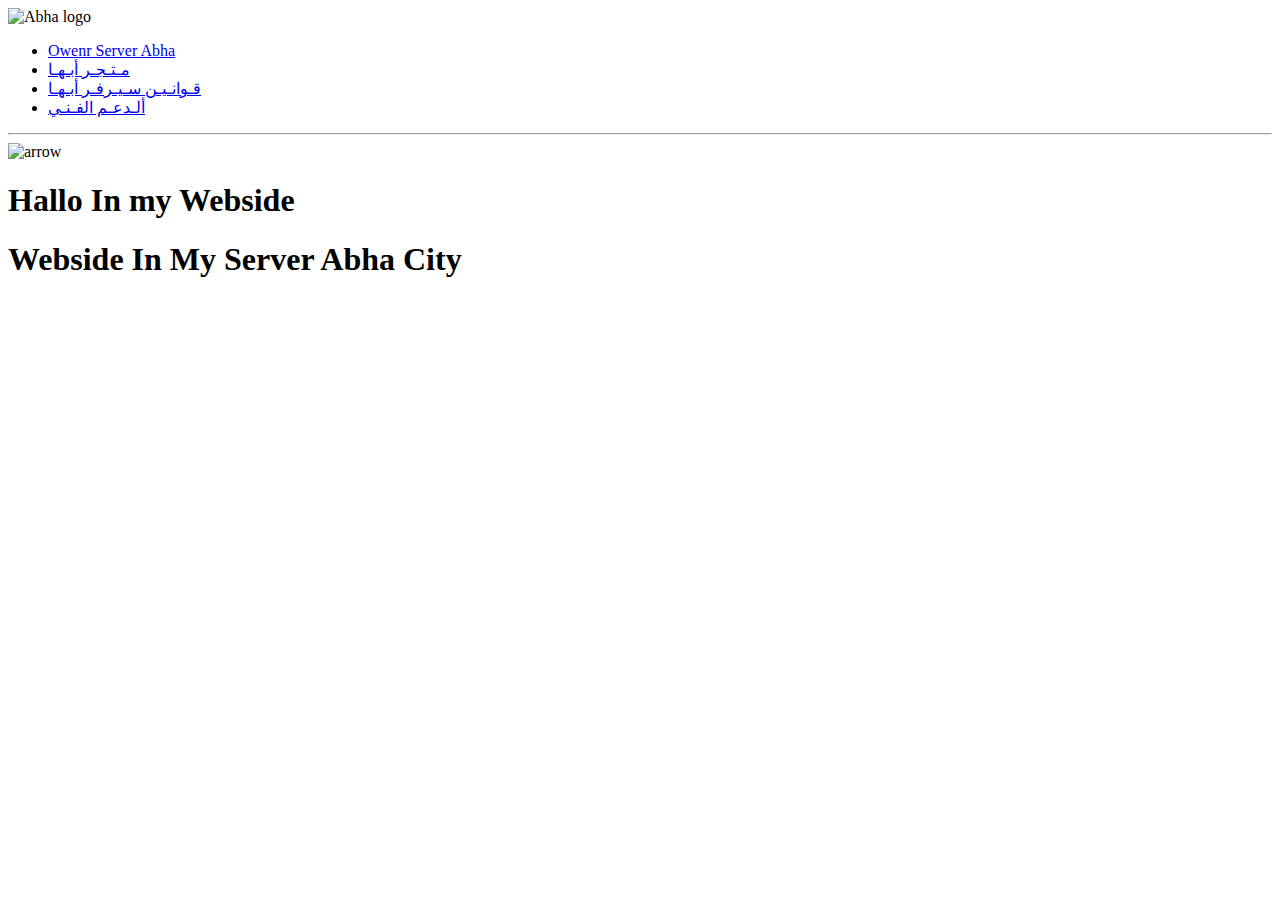
==== index.html @ 247bcdb4 "Add files via upload" ====
<!DOCTYPE html>
<html lang="en">
<head>
    <meta charset="UTF-8">
    <meta name="viewport" content="width=device-width, initial-scale=1.0">
    <link rel="stylesheet" href="styles/styles.css" />
    <title>Document</title>
</head>
<body>

    <header>
        <img src="https://j.top4top.io/p_3378ad7nw1.png" alt="Abha logo" />
        <nav class="navigation">
           <ul>
               <li><a target="" href="owenr.html">Owenr Server Abha</a> </li>
               <li><a target="" href="Shop Abha.html">مـتـجـر أبـهـا</a> </li>
               <li><a target="" href="Ruls Abha.html">قـوانـيـن سـيـرفـر أبـهـا</a> </li>
               <li><a target="" href="admin.html">ألـدعـم الفـنـي</a> </li>
           </ul>
        </nav>

    </header>
    <hr />

    <section class="hero">
      <img class="arrow" src="assets/svg/arrow.svg" alt="arrow" />
      <div class="heroSub">
        <h1 class="name">Hallo In my Webside</h1>
        <h1 class="title">Webside In My Server Abha City</h1>
      </div> 


    </section>

</body>
</html>
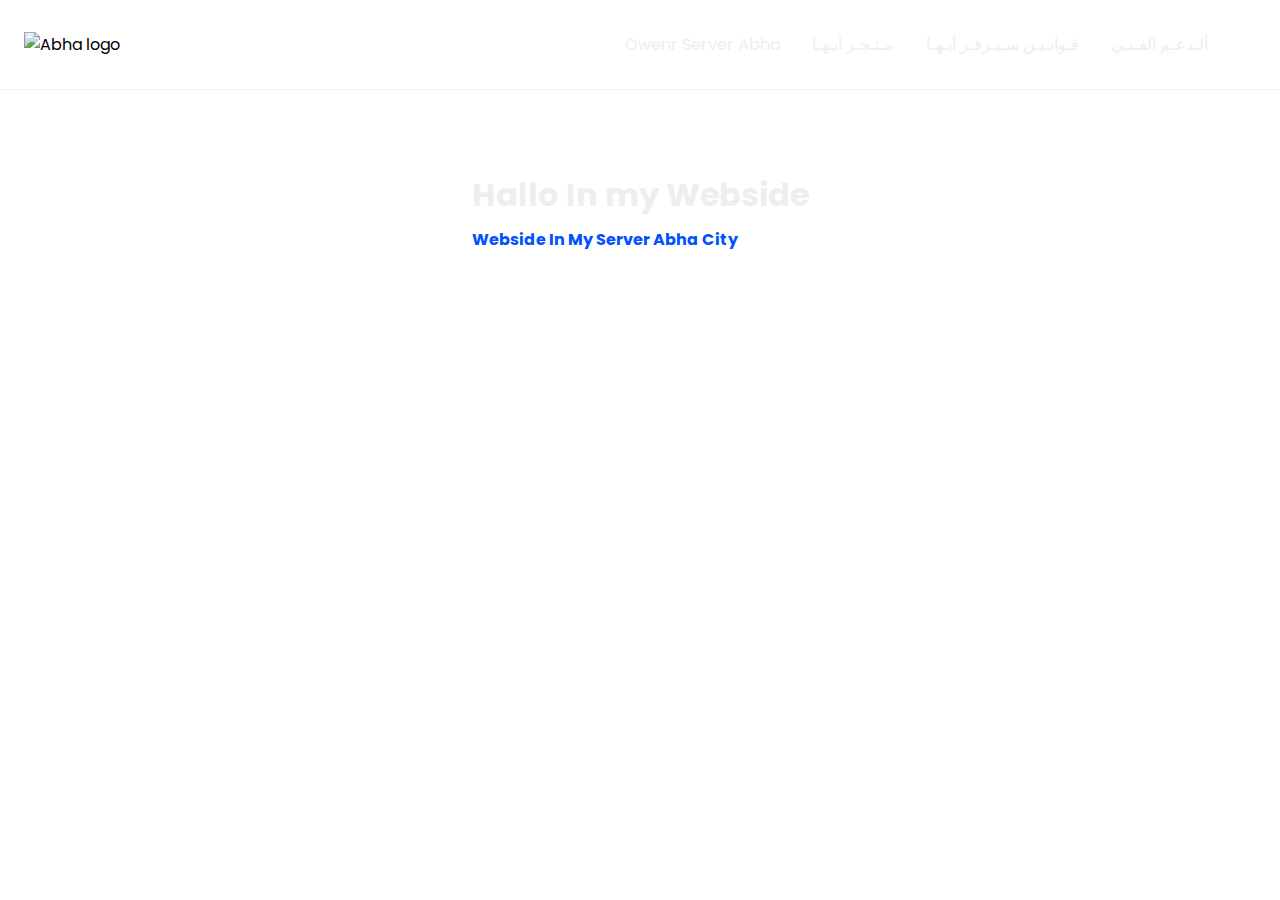
==== commit 1830babb: "index.html" ====
--- a/index.html
+++ b/index.html
@@ -7,6 +7,124 @@
     <title>Document</title>
 </head>
 <body>
+
+  <style>
+@import url('https://fonts.googleapis.com/css2?family=Poppins:wght@400;700&display=swap');
+* {
+    margin: 0;
+    padding: 0;
+    box-sizing: border-box;
+    scroll-behavior: smooth;
+    font-family: "Poppins", serif;
+}
+body {
+  background: url('https://e.top4top.io/p_33782mskt1.png');
+  background-size: 100% 100%;
+  background-attachment: fixed;
+}
+header {
+  display: flex;
+  justify-content: space-between;
+  align-items: center;
+  margin: 2rem auto;
+  padding: 0 0.5rem;
+  max-width: 1200px;
+}
+.navigation ul{
+  display: flex;
+  list-style-type: none;
+  gap: 2rem;
+}
+.navigation a {
+  text-decoration: none;
+  color: #eeeeee;
+}
+.navigation a:hover {
+  color: #00adb5;
+}
+hr {
+  opacity: 10%;
+}
+.hero {
+ display: flex;
+ justify-content: space-between;
+ margin: 5rem auto;
+ min-width: 1200px;
+}
+.heroSub {
+  display: flex;
+  flex-direction: column;
+  gap: 0.5rem;
+}
+header {
+  margin-left: 1rem;
+  margin-right: 1rem;
+}
+.hero {
+  flex-direction: column;
+  align-items: center;
+  gap: 2rem;
+}
+.heroImg {
+  width: 400px;
+}
+.name {
+  font-size: 2rem;
+  color: #eeeeee;
+}
+.title {
+  font-size: 1rem;
+  color: #0151ff;
+}
+.arrow {
+  display: none;
+}
+.aboutMe {
+  flex-direction: column-reverse;
+  align-items: center;
+  gap: 2rem;
+}
+.textContainer {
+  align-items: center;
+  margin: 0rem 5rem;
+  gap: 1rem;
+}
+.aboutName,
+.aboutTitle {
+  font-size: 2rem;
+}
+.light {
+  width: 60px;
+}
+.aboutMeImg {
+  width: 400px;
+}
+.works {
+  padding: 0;
+}
+.worksContainer {
+  padding: 5rem 0rem;
+  gap: 3rem;
+}
+.projectTitle {
+  margin-left: 1rem;
+}
+.works ul {
+  flex-direction: column;
+  gap: 1rem;
+}
+.contactContainer {
+  margin: 10rem 5rem;
+  gap: 2rem;
+}
+.contact {
+  flex-direction: column;
+  gap: 1rem;
+}
+@media (max-width: 1023px) {
+
+}
+  </style>
 
     <header>
         <img src="https://j.top4top.io/p_3378ad7nw1.png" alt="Abha logo" />
@@ -33,4 +151,4 @@
     </section>
 
 </body>
-</html>+</html>
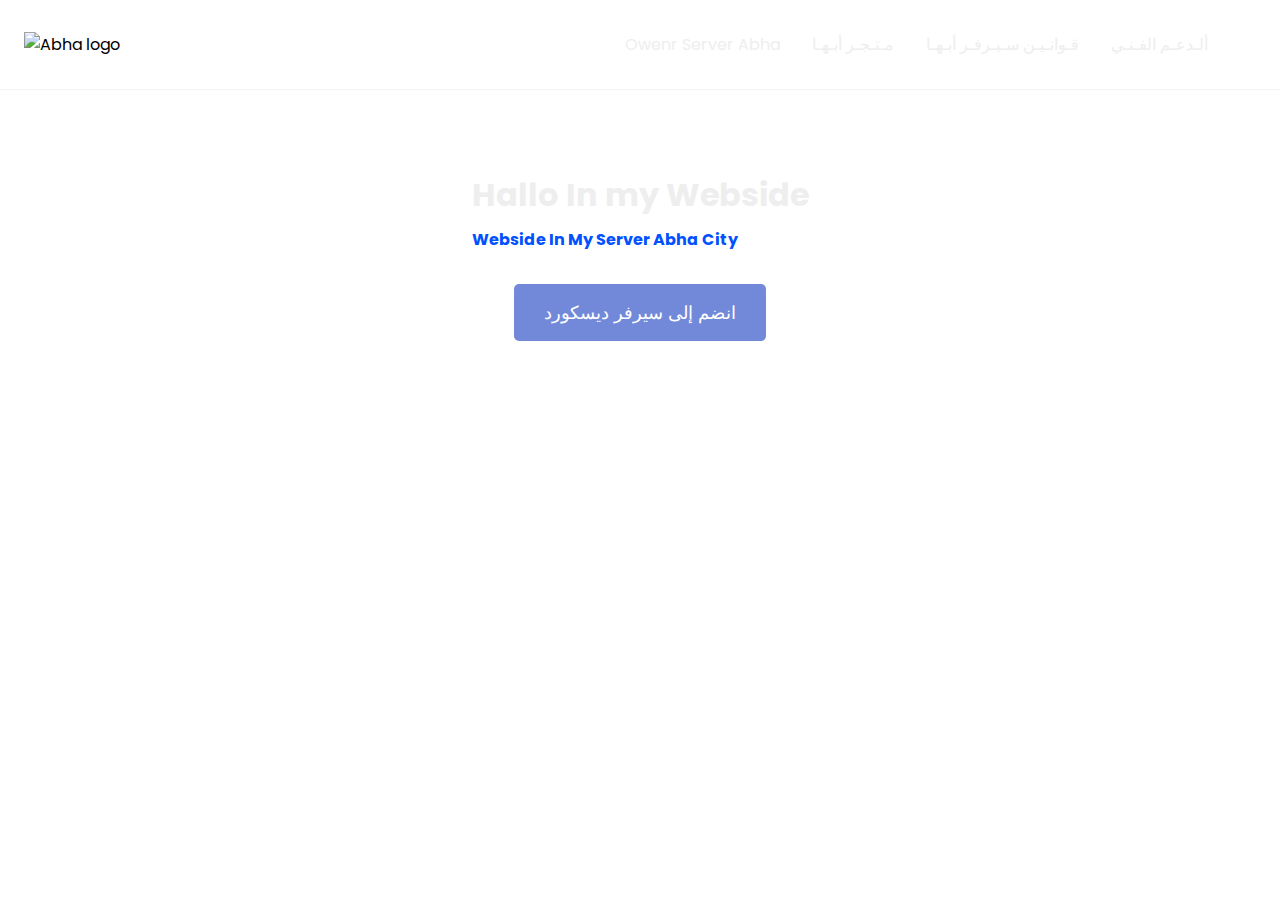
==== commit 2d88de9a: "index.html" ====
--- a/index.html
+++ b/index.html
@@ -141,11 +141,43 @@
     <hr />
 
     <section class="hero">
-      <img class="arrow" src="assets/svg/arrow.svg" alt="arrow" />
       <div class="heroSub">
         <h1 class="name">Hallo In my Webside</h1>
         <h1 class="title">Webside In My Server Abha City</h1>
       </div> 
+
+      <head>
+        <meta charset="UTF-8">
+        <meta name="viewport" content="width=device-width, initial-scale=1.0">
+        <title>زر ديسكورد</title>
+        <style>
+            .discord-btn {
+                background-color: #7289DA; /* اللون الأساسي لديسكورد */
+                color: white;
+                padding: 15px 30px;
+                font-size: 18px;
+                border-radius: 5px;
+                border: none;
+                cursor: pointer;
+                transition: background-color 0.3s;
+                text-decoration: none;
+                display: inline-block;
+            }
+    
+            .discord-btn:hover {
+                background-color: #5b6eae; /* تغيير اللون عند المرور عليه */
+            }
+    
+            /* تخصيص الزر ليبدو جميلًا */
+            .discord-btn:active {
+                background-color: #4e5d80;
+            }
+        </style>
+    </head>
+    <body>
+        <!-- الزر الذي يؤدي إلى سيرفر Discord -->
+        <a href="https://discord.gg/TyQaf7UzD7" class="discord-btn" target="_blank">انضم إلى سيرفر ديسكورد</a>
+    </body>
 
 
     </section>
